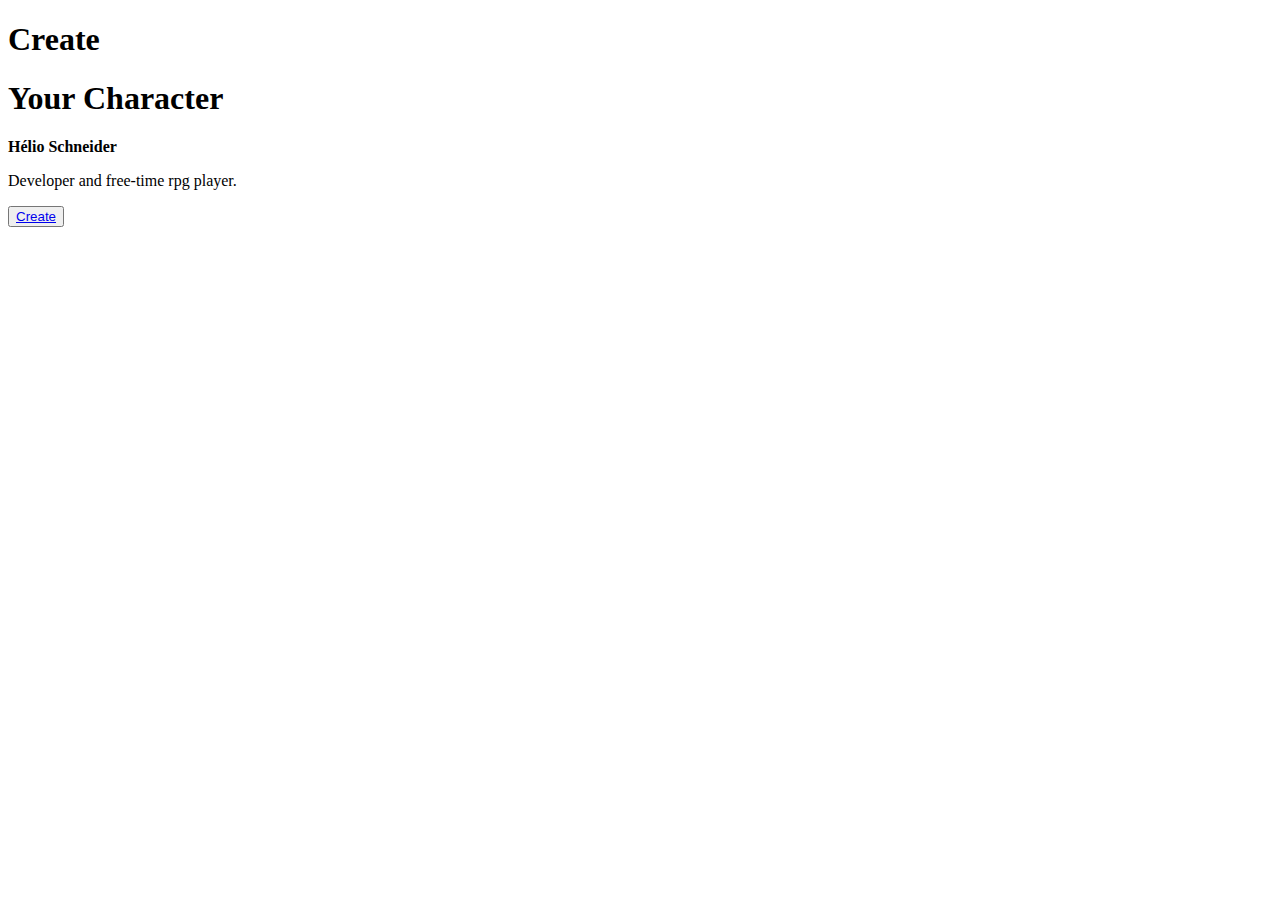
==== index.html @ d70206b7 "Final" ====
<!DOCTYPE html>
<html lang="en">
<head>
    <meta charset="UTF-8">
    <meta http-equiv="X-UA-Compatible" content="IE=edge">
    <meta name="viewport" content="width=device-width, initial-scale=1.0">
    <link rel="stylesheet" href="../css/style.css">
    <title>Creator of Character</title>
</head>
<body>
    <main>
        <div class="text">
        <h1>Create</h1>
        <h1>Your Character</h1>
        <p style="font-weight: 600;">Hélio Schneider</p>
        <p>Developer and free-time rpg player.</p>
        <div class="btn">
            <button><a href="/assets/html/questions.html">Create</a></button>
        </div>
        </div>
    </main>
    
    
    <script src="../javascript/app.js"></script>
</body>
</html>
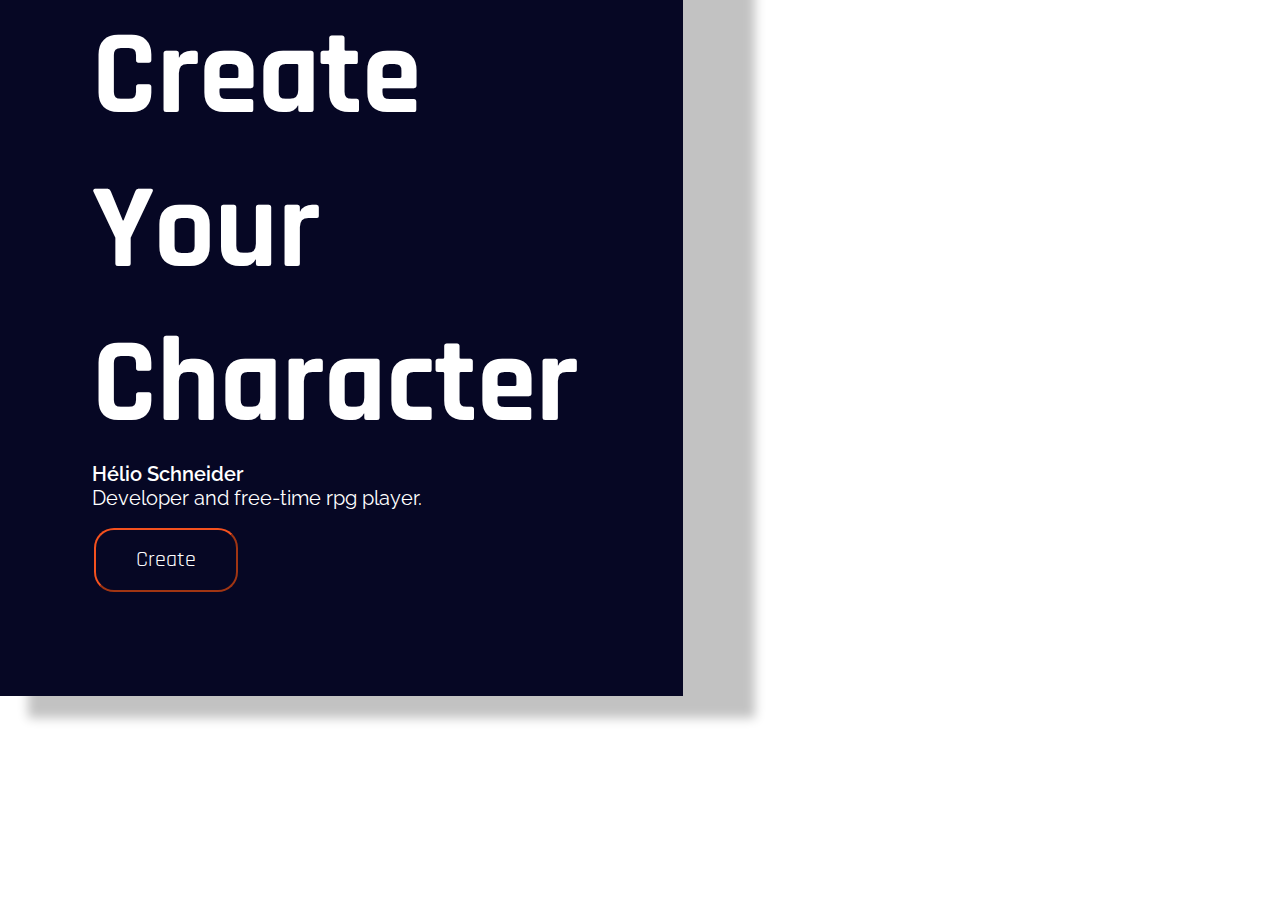
==== commit ef05d4e9: "Update index.html" ====
--- a/index.html
+++ b/index.html
@@ -4,7 +4,7 @@
     <meta charset="UTF-8">
     <meta http-equiv="X-UA-Compatible" content="IE=edge">
     <meta name="viewport" content="width=device-width, initial-scale=1.0">
-    <link rel="stylesheet" href="../css/style.css">
+    <link rel="stylesheet" href="./assets/css/style.css">
     <title>Creator of Character</title>
 </head>
 <body>
@@ -21,6 +21,6 @@
     </main>
     
     
-    <script src="../javascript/app.js"></script>
+    <script src="./assets/javascript/app.js"></script>
 </body>
 </html>--- a/assets/css/style.css
+++ b/assets/css/style.css
@@ -0,0 +1,87 @@
+@import url('https://fonts.googleapis.com/css2?family=Raleway:ital,wght@0,100;0,300;1,500;1,600&display=swap');
+@import url('https://fonts.googleapis.com/css2?family=Oleo+Script+Swash+Caps&display=swap');
+@import url('https://fonts.googleapis.com/css2?family=Rajdhani:wght@300&display=swap');
+*{
+    margin: 0px;
+    padding: 0px;
+}
+
+body{
+    background-image: url("https://s1.1zoom.me/b5050/846/The_Witcher_3_Wild_Hunt_457663_1366x768.jpg");
+    width: 100%;
+    height: 100%;
+}
+
+@media (max-width: 1000px){
+    body{
+    background-image: none;
+    background-color: #060724;
+}
+}
+
+@media (max-width: 600px)
+{
+  h1
+   {
+    font-size: 90px;
+   }
+}
+
+
+main{
+    display: block;
+    background-color: #060724;
+    box-shadow: 50px 0px 10px 22px rgba(0,0,0,0.24);
+    width: 683px;
+    height: 696px;
+}
+
+button {
+    font-family: 'Rajdhani', sans-serif;
+    background-color: transparent;
+    border-color: #f4511e;
+    border-radius: 20px;
+    color: white;
+    padding: 16px 40px;
+    text-align: center;
+    font-size: 16px;
+    margin: 4px 2px;
+    transition: 0.3s;
+    display: inline-block;
+    text-decoration: none;
+    cursor: pointer;
+  }
+  
+button:hover {
+    border-color:white;
+    background-color: #f4511e;
+}
+
+a{
+    text-decoration: none;
+    color: white;
+    font-size: 22px;
+}
+
+.text > p{
+    font-size: 20px;
+    font-family: 'Raleway', sans-serif;
+}
+
+.text{
+    font-family: 'Rajdhani', sans-serif;
+    color: white;
+    text-align: justify;
+    width: 500px;
+    margin-left: auto;
+    margin-right: auto;
+    font-size: 60px;
+};
+
+
+
+
+
+
+
+
